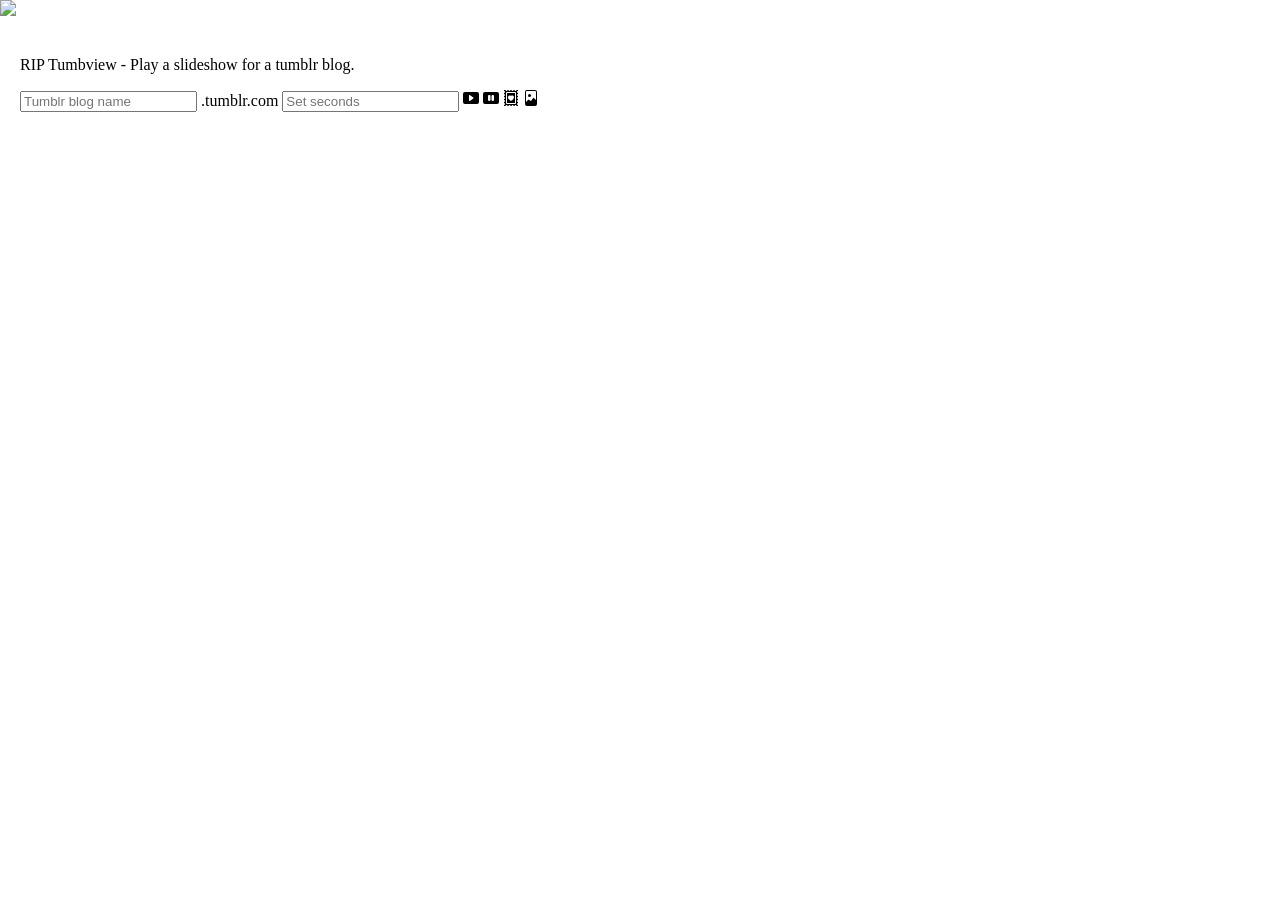
==== index.html @ 4d97a743 "Add timer and buttons" ====
<!DOCTYPE html>
<html>

<head>
  <meta charset="UTF-8">
  <title>tumbview_01</title>
  <script src="libraries/p5.js" type="text/javascript"></script>
  <script src="libraries/p5.dom.js" type="text/javascript"></script>
  <link rel="stylesheet" type="text/css" href="style.css">
  <script src="sketch.js" type="text/javascript"></script>

  <style>
    body {
      padding: 0;
      margin: 0;
    }

    canvas {
      vertical-align: top;
    }
  </style>
</head>

<body>
  <div>
    <img id="foto" src="https://latostadorano.com/vvSticker.png" style="visibility:visible">
  </div>

  <div id="text" style="padding:20px;">
    <p>RIP Tumbview - Play a slideshow for a tumblr blog.</p>
    <p>
      <input id="blog" placeholder="Tumblr blog name" />
      .tumblr.com
      <input id="time" placeholder="Set seconds" />

      <svg xmlns="http://www.w3.org/2000/svg" width="16" height="16" fill="currentColor" class="bi bi-play-btn-fill"
        viewBox="0 0 16 16">
        <path
          d="M0 12V4a2 2 0 0 1 2-2h12a2 2 0 0 1 2 2v8a2 2 0 0 1-2 2H2a2 2 0 0 1-2-2zm6.79-6.907A.5.5 0 0 0 6 5.5v5a.5.5 0 0 0 .79.407l3.5-2.5a.5.5 0 0 0 0-.814l-3.5-2.5z" />
      </svg>
      <svg xmlns="http://www.w3.org/2000/svg" width="16" height="16" fill="currentColor" class="bi bi-pause-btn-fill"
        viewBox="0 0 16 16">
        <path
          d="M0 12V4a2 2 0 0 1 2-2h12a2 2 0 0 1 2 2v8a2 2 0 0 1-2 2H2a2 2 0 0 1-2-2zm6.25-7C5.56 5 5 5.56 5 6.25v3.5a1.25 1.25 0 1 0 2.5 0v-3.5C7.5 5.56 6.94 5 6.25 5zm3.5 0c-.69 0-1.25.56-1.25 1.25v3.5a1.25 1.25 0 1 0 2.5 0v-3.5C11 5.56 10.44 5 9.75 5z" />
      </svg>
      <svg xmlns="http://www.w3.org/2000/svg" width="16" height="16" fill="currentColor"
        class="bi bi-postage-heart-fill" viewBox="0 0 16 16">
        <path fill-rule="evenodd"
          d="M3.5 1a1 1 0 0 0 1-1h1a1 1 0 0 0 2 0h1a1 1 0 0 0 2 0h1a1 1 0 1 0 2 0H15v1a1 1 0 1 0 0 2v1a1 1 0 1 0 0 2v1a1 1 0 1 0 0 2v1a1 1 0 1 0 0 2v1a1 1 0 1 0 0 2v1h-1.5a1 1 0 1 0-2 0h-1a1 1 0 1 0-2 0h-1a1 1 0 1 0-2 0h-1a1 1 0 1 0-2 0H1v-1a1 1 0 1 0 0-2v-1a1 1 0 1 0 0-2V9a1 1 0 1 0 0-2V6a1 1 0 0 0 0-2V3a1 1 0 0 0 0-2V0h1.5a1 1 0 0 0 1 1ZM3 3a1 1 0 0 1 1-1h8a1 1 0 0 1 1 1v10a1 1 0 0 1-1 1H4a1 1 0 0 1-1-1V3Zm1 .5a.5.5 0 0 1 .5-.5h7a.5.5 0 0 1 .5.5v9a.5.5 0 0 1-.5.5h-7a.5.5 0 0 1-.5-.5v-9Zm4 2.482C9.664 4.309 13.825 7.236 8 11 2.175 7.236 6.336 4.31 8 5.982Z" />
      </svg>
      <svg xmlns="http://www.w3.org/2000/svg" width="16" height="16" fill="currentColor" class="bi bi-file-image"
        viewBox="0 0 16 16">
        <path d="M8.002 5.5a1.5 1.5 0 1 1-3 0 1.5 1.5 0 0 1 3 0z" />
        <path
          d="M12 0H4a2 2 0 0 0-2 2v12a2 2 0 0 0 2 2h8a2 2 0 0 0 2-2V2a2 2 0 0 0-2-2zM3 2a1 1 0 0 1 1-1h8a1 1 0 0 1 1 1v8l-2.083-2.083a.5.5 0 0 0-.76.063L8 11 5.835 9.7a.5.5 0 0 0-.611.076L3 12V2z" />
      </svg>

    </p>

  </div>
</body>

</html>
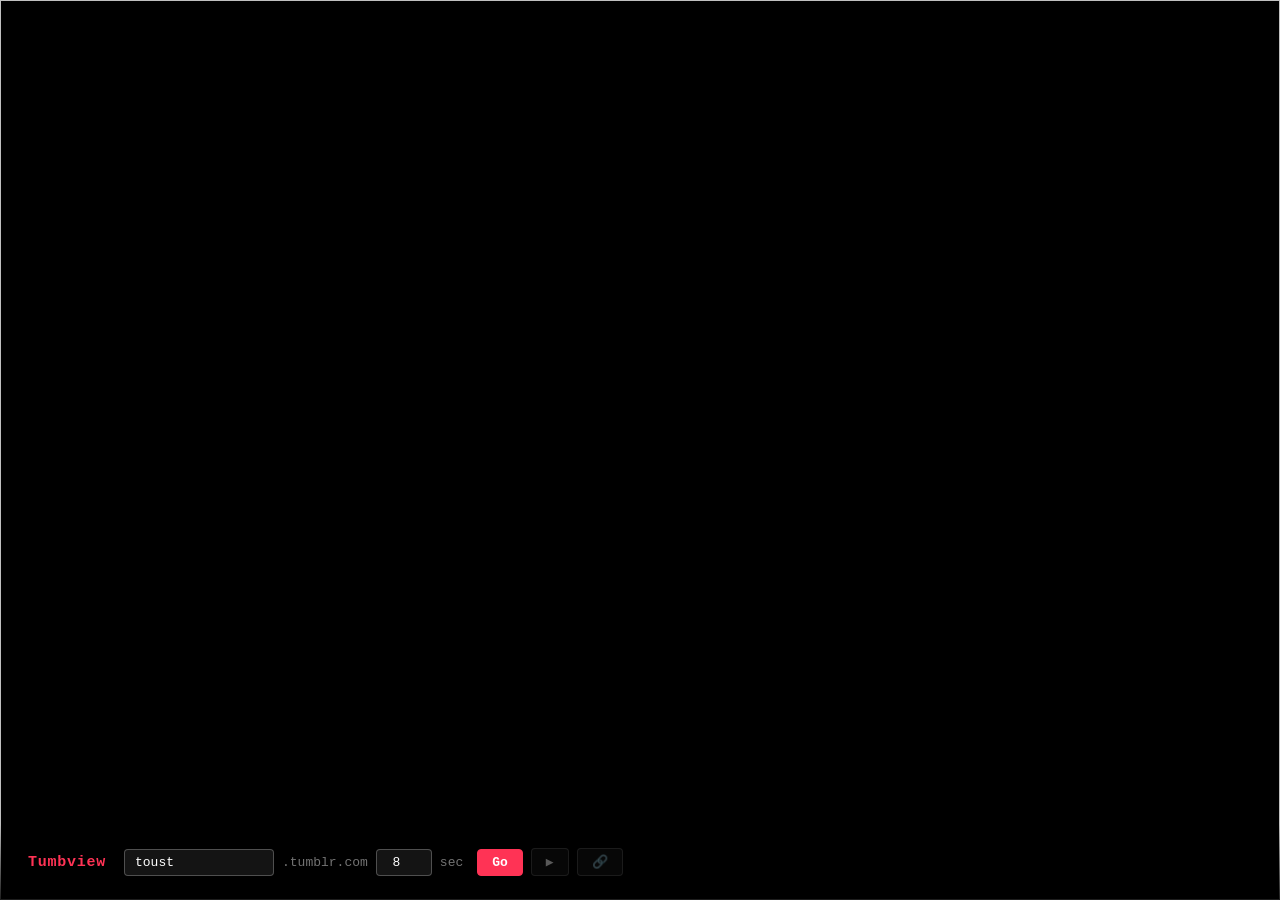
==== commit 533c8ac3: "Rewrite as vanilla JS, drop p5 dependency, clean UI overlay - Replace p5.js with vanilla JS + fetch(" ====
--- a/index.html
+++ b/index.html
@@ -1,63 +1,29 @@
 <!DOCTYPE html>
-<html>
-
+<html lang="en">
 <head>
   <meta charset="UTF-8">
-  <title>tumbview_01</title>
-  <script src="libraries/p5.js" type="text/javascript"></script>
-  <script src="libraries/p5.dom.js" type="text/javascript"></script>
-  <link rel="stylesheet" type="text/css" href="style.css">
-  <script src="sketch.js" type="text/javascript"></script>
-
-  <style>
-    body {
-      padding: 0;
-      margin: 0;
-    }
-
-    canvas {
-      vertical-align: top;
-    }
-  </style>
+  <meta name="viewport" content="width=device-width, initial-scale=1.0">
+  <title>Tumbview</title>
+  <link rel="stylesheet" href="style.css">
 </head>
-
 <body>
-  <div>
-    <img id="foto" src="https://latostadorano.com/vvSticker.png" style="visibility:visible">
+  <img id="foto" alt="">
+  <div id="ui">
+    <div id="controls">
+      <span id="label">Tumbview</span>
+      <div id="inputs">
+        <input id="blog" type="text" placeholder="blog name" value="toust" spellcheck="false" autocomplete="off">
+        <span class="dim">.tumblr.com</span>
+        <input id="time" type="number" value="8" min="1" max="120">
+        <span class="dim">sec</span>
+      </div>
+      <div id="buttons">
+        <button id="go">Go</button>
+        <button id="play" disabled>▶</button>
+        <button id="link" disabled title="Open on Tumblr">🔗</button>
+      </div>
+    </div>
   </div>
-
-  <div id="text" style="padding:20px;">
-    <p>RIP Tumbview - Play a slideshow for a tumblr blog.</p>
-    <p>
-      <input id="blog" placeholder="Tumblr blog name" />
-      .tumblr.com
-      <input id="time" placeholder="Set seconds" />
-
-      <svg xmlns="http://www.w3.org/2000/svg" width="16" height="16" fill="currentColor" class="bi bi-play-btn-fill"
-        viewBox="0 0 16 16">
-        <path
-          d="M0 12V4a2 2 0 0 1 2-2h12a2 2 0 0 1 2 2v8a2 2 0 0 1-2 2H2a2 2 0 0 1-2-2zm6.79-6.907A.5.5 0 0 0 6 5.5v5a.5.5 0 0 0 .79.407l3.5-2.5a.5.5 0 0 0 0-.814l-3.5-2.5z" />
-      </svg>
-      <svg xmlns="http://www.w3.org/2000/svg" width="16" height="16" fill="currentColor" class="bi bi-pause-btn-fill"
-        viewBox="0 0 16 16">
-        <path
-          d="M0 12V4a2 2 0 0 1 2-2h12a2 2 0 0 1 2 2v8a2 2 0 0 1-2 2H2a2 2 0 0 1-2-2zm6.25-7C5.56 5 5 5.56 5 6.25v3.5a1.25 1.25 0 1 0 2.5 0v-3.5C7.5 5.56 6.94 5 6.25 5zm3.5 0c-.69 0-1.25.56-1.25 1.25v3.5a1.25 1.25 0 1 0 2.5 0v-3.5C11 5.56 10.44 5 9.75 5z" />
-      </svg>
-      <svg xmlns="http://www.w3.org/2000/svg" width="16" height="16" fill="currentColor"
-        class="bi bi-postage-heart-fill" viewBox="0 0 16 16">
-        <path fill-rule="evenodd"
-          d="M3.5 1a1 1 0 0 0 1-1h1a1 1 0 0 0 2 0h1a1 1 0 0 0 2 0h1a1 1 0 1 0 2 0H15v1a1 1 0 1 0 0 2v1a1 1 0 1 0 0 2v1a1 1 0 1 0 0 2v1a1 1 0 1 0 0 2v1a1 1 0 1 0 0 2v1h-1.5a1 1 0 1 0-2 0h-1a1 1 0 1 0-2 0h-1a1 1 0 1 0-2 0h-1a1 1 0 1 0-2 0H1v-1a1 1 0 1 0 0-2v-1a1 1 0 1 0 0-2V9a1 1 0 1 0 0-2V6a1 1 0 0 0 0-2V3a1 1 0 0 0 0-2V0h1.5a1 1 0 0 0 1 1ZM3 3a1 1 0 0 1 1-1h8a1 1 0 0 1 1 1v10a1 1 0 0 1-1 1H4a1 1 0 0 1-1-1V3Zm1 .5a.5.5 0 0 1 .5-.5h7a.5.5 0 0 1 .5.5v9a.5.5 0 0 1-.5.5h-7a.5.5 0 0 1-.5-.5v-9Zm4 2.482C9.664 4.309 13.825 7.236 8 11 2.175 7.236 6.336 4.31 8 5.982Z" />
-      </svg>
-      <svg xmlns="http://www.w3.org/2000/svg" width="16" height="16" fill="currentColor" class="bi bi-file-image"
-        viewBox="0 0 16 16">
-        <path d="M8.002 5.5a1.5 1.5 0 1 1-3 0 1.5 1.5 0 0 1 3 0z" />
-        <path
-          d="M12 0H4a2 2 0 0 0-2 2v12a2 2 0 0 0 2 2h8a2 2 0 0 0 2-2V2a2 2 0 0 0-2-2zM3 2a1 1 0 0 1 1-1h8a1 1 0 0 1 1 1v8l-2.083-2.083a.5.5 0 0 0-.76.063L8 11 5.835 9.7a.5.5 0 0 0-.611.076L3 12V2z" />
-      </svg>
-
-    </p>
-
-  </div>
+  <script src="tumbview.js"></script>
 </body>
-
-</html>+</html>
--- a/style.css
+++ b/style.css
@@ -0,0 +1,100 @@
+* { box-sizing: border-box; margin: 0; padding: 0; }
+
+body {
+  background: #000;
+  width: 100vw;
+  height: 100vh;
+  overflow: hidden;
+  cursor: none;
+}
+body.ui-visible { cursor: default; }
+
+#foto {
+  position: absolute;
+  inset: 0;
+  width: 100%;
+  height: 100%;
+  object-fit: contain;
+}
+
+#ui {
+  position: fixed;
+  bottom: 0;
+  left: 0;
+  right: 0;
+  padding: 24px 28px;
+  background: linear-gradient(transparent, rgba(0,0,0,0.85));
+  opacity: 0;
+  transition: opacity 0.35s ease;
+  z-index: 10;
+  pointer-events: none;
+}
+#ui.visible {
+  opacity: 1;
+  pointer-events: all;
+}
+
+#controls {
+  display: flex;
+  align-items: center;
+  gap: 14px;
+  flex-wrap: wrap;
+  font-family: 'Courier New', monospace;
+  font-size: 13px;
+  color: #fff;
+}
+
+#label {
+  font-size: 15px;
+  font-weight: bold;
+  color: #ff3355;
+  letter-spacing: 0.05em;
+  margin-right: 4px;
+}
+
+#inputs, #buttons {
+  display: flex;
+  align-items: center;
+  gap: 8px;
+}
+
+.dim { color: rgba(255,255,255,0.45); }
+
+input {
+  background: rgba(255,255,255,0.08);
+  border: 1px solid rgba(255,255,255,0.25);
+  color: #fff;
+  padding: 5px 10px;
+  font-family: 'Courier New', monospace;
+  font-size: 13px;
+  border-radius: 4px;
+  outline: none;
+  transition: border-color 0.2s;
+}
+input:focus { border-color: #ff3355; }
+#blog { width: 150px; }
+#time { width: 56px; text-align: center; }
+
+button {
+  background: rgba(255,255,255,0.08);
+  border: 1px solid rgba(255,255,255,0.25);
+  color: #fff;
+  padding: 5px 14px;
+  font-family: 'Courier New', monospace;
+  font-size: 13px;
+  border-radius: 4px;
+  cursor: pointer;
+  transition: background 0.2s, border-color 0.2s;
+}
+button:hover:not(:disabled) {
+  background: rgba(255,255,255,0.18);
+  border-color: rgba(255,255,255,0.5);
+}
+button:disabled { opacity: 0.35; cursor: default; }
+
+#go {
+  background: #ff3355;
+  border-color: #ff3355;
+  font-weight: bold;
+}
+#go:hover { background: #e0223d; border-color: #e0223d; }
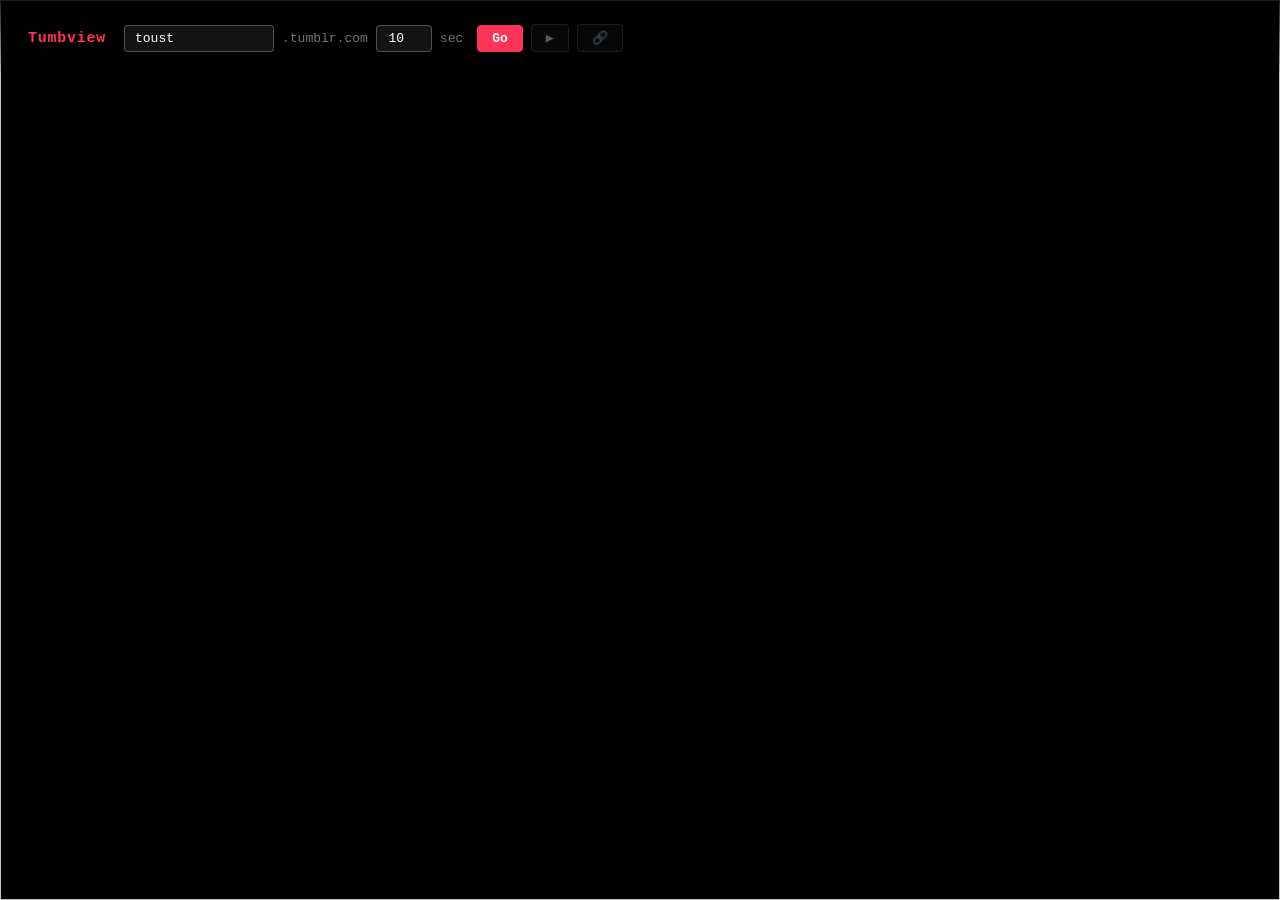
==== commit dca9e176: "Controls to top, default 10s, timer resets on manual navigation Co-Authored-By: Claude Sonnet 4.6 <n" ====
--- a/index.html
+++ b/index.html
@@ -14,7 +14,7 @@
       <div id="inputs">
         <input id="blog" type="text" placeholder="blog name" value="toust" spellcheck="false" autocomplete="off">
         <span class="dim">.tumblr.com</span>
-        <input id="time" type="number" value="8" min="1" max="120">
+        <input id="time" type="number" value="10" min="1" max="120">
         <span class="dim">sec</span>
       </div>
       <div id="buttons">
--- a/style.css
+++ b/style.css
@@ -19,11 +19,11 @@
 
 #ui {
   position: fixed;
-  bottom: 0;
+  top: 0;
   left: 0;
   right: 0;
   padding: 24px 28px;
-  background: linear-gradient(transparent, rgba(0,0,0,0.85));
+  background: linear-gradient(rgba(0,0,0,0.85), transparent);
   opacity: 0;
   transition: opacity 0.35s ease;
   z-index: 10;
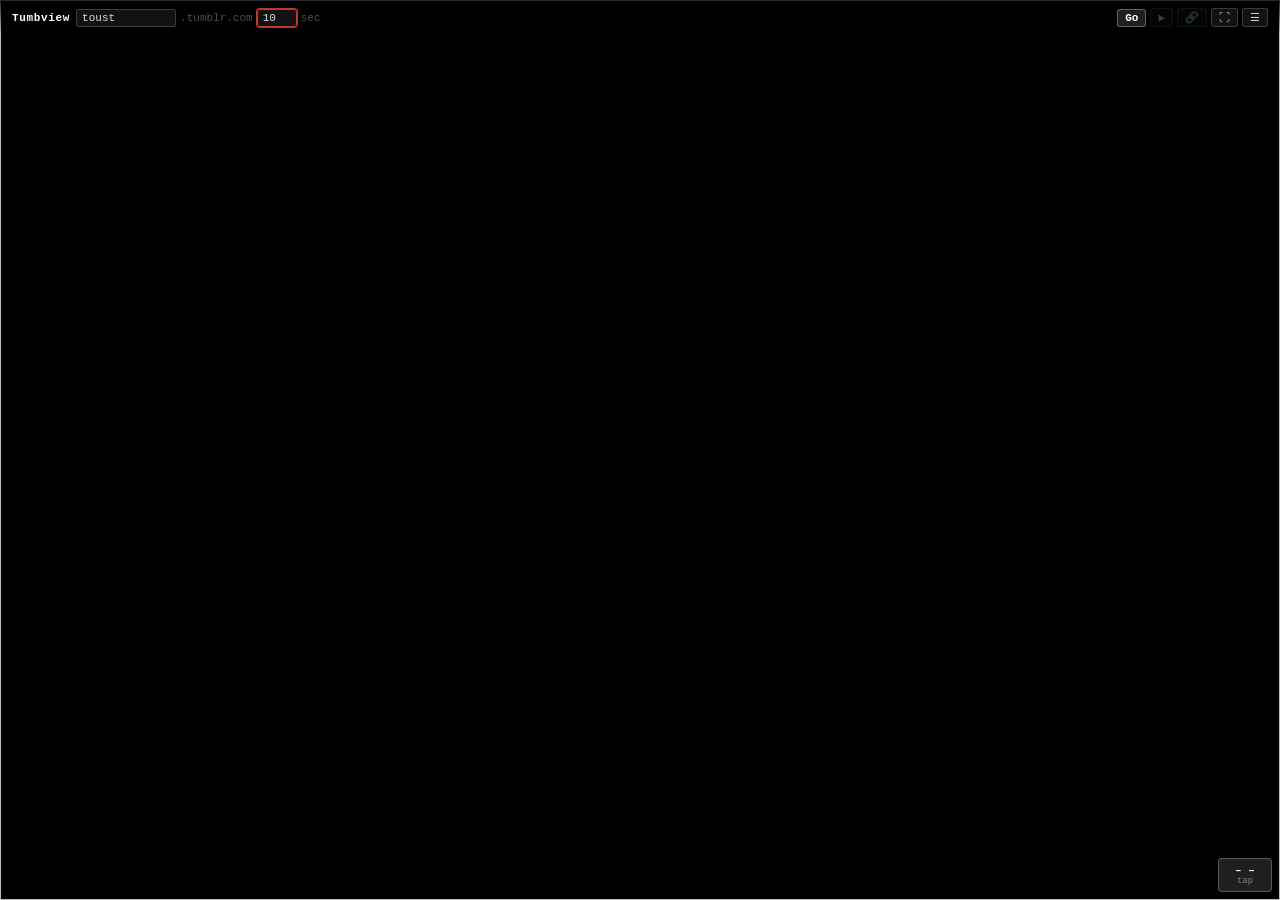
==== commit 10dfb4bd: "Promote v22 to root: audio-reactive Tumbview, responsive layout, mobile tap Replaces the simple slid" ====
--- a/index.html
+++ b/index.html
@@ -4,26 +4,98 @@
   <meta charset="UTF-8">
   <meta name="viewport" content="width=device-width, initial-scale=1.0">
   <title>Tumbview</title>
+  <link rel="icon" type="image/png" href="favicon.png">
   <link rel="stylesheet" href="style.css">
 </head>
 <body>
   <img id="foto" alt="">
+
+  <!-- Tab tempo overlay: top-right corner -->
+  <div id="tab-overlay">
+    <div id="tab-bpm">– –</div>
+    <div id="tab-taps">tap</div>
+  </div>
+
   <div id="ui">
     <div id="controls">
       <span id="label">Tumbview</span>
       <div id="inputs">
         <input id="blog" type="text" placeholder="blog name" value="toust" spellcheck="false" autocomplete="off">
         <span class="dim">.tumblr.com</span>
-        <input id="time" type="number" value="10" min="1" max="120">
+        <input id="time" type="number" value="10" min="1" max="999">
         <span class="dim">sec</span>
       </div>
       <div id="buttons">
         <button id="go">Go</button>
         <button id="play" disabled>▶</button>
         <button id="link" disabled title="Open on Tumblr">🔗</button>
+        <button id="fs-btn" title="Fullscreen (F)">⛶</button>
+        <button id="menu-btn" title="Menu">☰</button>
+      </div>
+    </div>
+
+    <!-- Unified menu panel: Blogs / Audio tabs -->
+    <div id="menu-panel">
+      <div id="menu-inner">
+        <div id="menu-tabs">
+          <button class="menu-tab active" data-tab="blogs">Blogs</button>
+          <button class="menu-tab" data-tab="audio">Audio</button>
+        </div>
+
+        <div class="menu-tab-content active" data-tab-content="blogs">
+          <div id="blog-list"></div>
+          <div id="add-blog-row">
+            <input id="new-blog" type="text" placeholder="blog name" spellcheck="false" autocomplete="off">
+            <button id="add-blog-btn">Add</button>
+          </div>
+        </div>
+
+        <div class="menu-tab-content" data-tab-content="audio">
+          <div class="audio-row">
+            <span class="row-label">Source</span>
+            <div id="audio-source-row">
+              <button class="audio-src-btn active" data-src="mic">🎤 Mic</button>
+              <button class="audio-src-btn" data-src="system">🖥 System</button>
+            </div>
+          </div>
+
+          <div class="audio-row">
+            <span class="row-label">Listen</span>
+            <button id="audio-analyze-btn">Start</button>
+            <span id="bpm-readout" class="dim">– – bpm</span>
+          </div>
+          <div id="audio-status" class="dim"></div>
+
+          <div class="audio-row">
+            <span class="row-label">Change every</span>
+            <div id="beat-presets">
+              <button class="beat-preset" data-n="2">2</button>
+              <button class="beat-preset active" data-n="4">4</button>
+              <button class="beat-preset" data-n="8">8</button>
+              <button class="beat-preset" data-n="16">16</button>
+              <button class="beat-preset" data-n="24">24</button>
+              <button class="beat-preset" data-n="32">32</button>
+              <button class="beat-preset" data-n="48">48</button>
+              <button class="beat-preset" data-n="64">64</button>
+              <button class="beat-preset" data-n="96">96</button>
+            </div>
+            <span id="beat-seconds" class="dim">≈ – –s</span>
+          </div>
+          <input id="beat-count" type="number" value="4" min="1" max="96" hidden>
+
+          <div id="audio-apply-row">
+            <button id="audio-apply-btn" disabled>Activate</button>
+            <div id="audio-active-indicator" class="hidden">
+              <span class="active-dot"></span> Active
+              <button id="audio-deactivate-btn">Stop</button>
+            </div>
+          </div>
+        </div>
       </div>
     </div>
   </div>
+
+  <script src="config.js"></script>
   <script src="tumbview.js"></script>
 </body>
 </html>
--- a/style.css
+++ b/style.css
@@ -2,8 +2,7 @@
 
 body {
   background: #000;
-  width: 100vw;
-  height: 100vh;
+  width: 100vw; height: 100vh;
   overflow: hidden;
   cursor: none;
 }
@@ -11,90 +10,249 @@
 
 #foto {
   position: absolute;
-  inset: 0;
-  width: 100%;
-  height: 100%;
+  inset: 0; width: 100%; height: 100%;
   object-fit: contain;
 }
 
+/* ── Tab overlay ── */
+#tab-overlay {
+  position: fixed;
+  bottom: 8px; right: 8px;
+  width: 54px; height: 34px;
+  background: rgba(255,255,255,0.12);
+  border: 1px solid rgba(255,255,255,0.25);
+  border-radius: 4px;
+  display: flex; flex-direction: column;
+  align-items: center; justify-content: center; gap: 1px;
+  opacity: 1;
+  cursor: pointer;
+  touch-action: manipulation;
+  -webkit-tap-highlight-color: transparent;
+  user-select: none;
+  z-index: 100; transition: opacity 0.1s, background 0.15s;
+}
+#tab-overlay:hover, #tab-overlay:active {
+  background: rgba(255,255,255,0.2);
+}
+#tab-overlay.visible { opacity: 1; }
+#tab-bpm  { font: bold 11px 'Courier New',monospace; color: #fff; line-height: 1; }
+#tab-taps { font: 9px 'Courier New',monospace; color: rgba(255,255,255,0.45); line-height: 1; }
+
+/* ── Main UI ── */
 #ui {
   position: fixed;
-  top: 0;
-  left: 0;
-  right: 0;
-  padding: 24px 28px;
-  background: linear-gradient(rgba(0,0,0,0.85), transparent);
-  opacity: 0;
-  transition: opacity 0.35s ease;
+  top: 0; left: 0; right: 0;
+  padding: 8px 12px 0;
+  background: linear-gradient(rgba(0,0,0,0.8), transparent);
   z-index: 10;
-  pointer-events: none;
-}
-#ui.visible {
   opacity: 1;
-  pointer-events: all;
-}
-
+  
+  transition: opacity 0.2s;
+}
+#ui.visible { opacity: 1; pointer-events: all; }
+
+/* ── Controls bar — una línea compacta, envuelve si no entra ── */
 #controls {
   display: flex;
   align-items: center;
-  gap: 14px;
+  gap: 6px;
+  font: 11px 'Courier New',monospace;
+  color: #ccc;
+  padding-bottom: 8px;
   flex-wrap: wrap;
-  font-family: 'Courier New', monospace;
-  font-size: 13px;
+  row-gap: 6px;
+}
+#label {
+  font-size: 11px; font-weight: bold;
+  color: #fff; letter-spacing: 0.06em;
+  white-space: nowrap;
+}
+#inputs, #buttons { display: flex; align-items: center; gap: 4px; flex-wrap: wrap; }
+#buttons { margin-left: auto; }
+.dim { color: rgba(255,255,255,0.3); }
+
+input[type="text"], input[type="number"] {
+  background: rgba(255,255,255,0.07);
+  border: 1px solid rgba(255,255,255,0.18);
+  color: #ddd;
+  padding: 2px 5px;
+  font: 11px 'Courier New',monospace;
+  border-radius: 3px; outline: none;
+  transition: border-color 0.2s, opacity 0.2s;
+}
+input:focus { border-color: rgba(255,255,255,0.5); }
+#blog { width: 100px; }
+#time { width: 40px; text-align: center; }
+
+button {
+  background: rgba(255,255,255,0.07);
+  border: 1px solid rgba(255,255,255,0.18);
+  color: #ccc;
+  padding: 2px 7px;
+  font: 11px 'Courier New',monospace;
+  border-radius: 3px; cursor: pointer;
+  transition: background 0.15s, border-color 0.15s, color 0.15s, opacity 0.15s;
+}
+button:hover:not(:disabled) {
+  background: rgba(255,255,255,0.15);
+  border-color: rgba(255,255,255,0.4);
   color: #fff;
 }
-
-#label {
-  font-size: 15px;
-  font-weight: bold;
-  color: #ff3355;
-  letter-spacing: 0.05em;
-  margin-right: 4px;
-}
-
-#inputs, #buttons {
-  display: flex;
-  align-items: center;
-  gap: 8px;
-}
-
-.dim { color: rgba(255,255,255,0.45); }
-
-input {
-  background: rgba(255,255,255,0.08);
-  border: 1px solid rgba(255,255,255,0.25);
-  color: #fff;
-  padding: 5px 10px;
-  font-family: 'Courier New', monospace;
-  font-size: 13px;
-  border-radius: 4px;
-  outline: none;
-  transition: border-color 0.2s;
-}
-input:focus { border-color: #ff3355; }
-#blog { width: 150px; }
-#time { width: 56px; text-align: center; }
-
-button {
-  background: rgba(255,255,255,0.08);
-  border: 1px solid rgba(255,255,255,0.25);
-  color: #fff;
-  padding: 5px 14px;
-  font-family: 'Courier New', monospace;
-  font-size: 13px;
-  border-radius: 4px;
-  cursor: pointer;
-  transition: background 0.2s, border-color 0.2s;
-}
-button:hover:not(:disabled) {
+button:disabled { opacity: 0.3; cursor: default; }
+
+#go {
+  background: rgba(255,255,255,0.12);
+  border-color: rgba(255,255,255,0.3);
+  color: #fff; font-weight: bold;
+}
+button.active-btn {
   background: rgba(255,255,255,0.18);
   border-color: rgba(255,255,255,0.5);
-}
-button:disabled { opacity: 0.35; cursor: default; }
-
-#go {
-  background: #ff3355;
-  border-color: #ff3355;
-  font-weight: bold;
-}
-#go:hover { background: #e0223d; border-color: #e0223d; }
+  color: #fff;
+}
+
+/* Timer indicators */
+.timer-active  { border-color: #c0392b !important; box-shadow: 0 0 0 1px #c0392b !important; }
+.timer-inactive { opacity: 0.3 !important; }
+@keyframes confirmFlash {
+  0%   { border-color: #fff; box-shadow: 0 0 0 1px #fff; }
+  100% { border-color: #c0392b; box-shadow: 0 0 0 1px #c0392b; }
+}
+.timer-confirm { animation: confirmFlash 0.4s ease-out forwards; }
+
+/* ── Menu panel (Blogs / Audio tabs) ── */
+#menu-panel {
+  overflow: hidden; max-height: 0;
+  transition: max-height 0.3s ease;
+}
+#menu-panel.open { max-height: 420px; overflow-y: auto; }
+@media (max-width: 560px) {
+  #menu-panel.open { max-height: min(600px, 80vh); }
+}
+
+#menu-inner {
+  background: rgba(0,0,0,0.85);
+  border: 1px solid rgba(255,255,255,0.1);
+  border-radius: 4px;
+  padding: 4px 12px 12px;
+  margin-bottom: 8px;
+  font: 11px 'Courier New',monospace;
+  color: #bbb;
+}
+
+#menu-tabs {
+  display: flex; gap: 2px;
+  margin: 0 -12px 10px; padding: 0 12px;
+  border-bottom: 1px solid rgba(255,255,255,0.1);
+}
+.menu-tab {
+  background: none; border: none; border-bottom: 2px solid transparent;
+  border-radius: 0; color: rgba(255,255,255,0.4);
+  padding: 8px 4px; margin-right: 14px;
+  font: 11px 'Courier New',monospace; letter-spacing: 0.04em;
+}
+.menu-tab:hover:not(:disabled) { background: none; color: #fff; }
+.menu-tab.active { color: #fff; border-bottom-color: #fff; }
+
+.menu-tab-content { display: none; }
+.menu-tab-content.active { display: block; }
+
+/* Blog list */
+#blog-list {
+  display: flex; flex-direction: column; gap: 3px;
+  max-height: 120px; overflow-y: auto; margin-bottom: 8px;
+}
+#blog-list::-webkit-scrollbar { width: 3px; }
+#blog-list::-webkit-scrollbar-thumb { background: rgba(255,255,255,0.2); border-radius: 2px; }
+.blog-row {
+  display: flex; align-items: center; gap: 6px;
+  padding: 3px 6px; border-radius: 3px; cursor: pointer;
+  border: 1px solid transparent; transition: background 0.12s;
+}
+.blog-row:hover { background: rgba(255,255,255,0.06); }
+.blog-row.active-blog { background: rgba(255,255,255,0.1); border-color: rgba(255,255,255,0.2); color: #fff; }
+.blog-row .blog-name { flex: 1; }
+.blog-row .blog-idx  { color: rgba(255,255,255,0.25); font-size: 10px; width: 14px; }
+.blog-row .remove-btn {
+  background: none; border: none;
+  color: rgba(255,255,255,0.25); padding: 0 3px; font-size: 13px; cursor: pointer; line-height: 1;
+}
+.blog-row .remove-btn:hover { color: rgba(255,255,255,0.7); }
+#add-blog-row { display: flex; gap: 6px; }
+#new-blog { flex: 1; }
+
+/* ── Audio tab ── */
+.audio-row {
+  display: flex; align-items: center; gap: 8px;
+  margin-bottom: 8px;
+  flex-wrap: wrap; row-gap: 6px;
+}
+.row-label {
+  width: 84px; flex-shrink: 0; white-space: nowrap;
+  color: rgba(255,255,255,0.5);
+}
+
+#audio-source-row { display: flex; gap: 6px; flex: 1; }
+.audio-src-btn { flex: 1; padding: 4px 6px; font-size: 11px; }
+.audio-src-btn.active {
+  background: rgba(255,255,255,0.15); border-color: rgba(255,255,255,0.4); color: #fff;
+}
+
+#audio-analyze-btn { padding: 3px 10px; font-size: 11px; }
+#audio-analyze-btn.analyzing { border-color: #c0392b; color: #fff; }
+#bpm-readout { font-size: 11px; color: #ddd; }
+
+#audio-status {
+  margin: -4px 0 8px 92px; font-size: 10px; min-height: 12px;
+}
+
+#beat-presets { display: flex; gap: 4px; flex-wrap: wrap; }
+.beat-preset { width: 28px; padding: 3px 0; font-size: 11px; text-align: center; }
+.beat-preset.active {
+  background: rgba(255,255,255,0.15); border-color: rgba(255,255,255,0.4); color: #fff;
+}
+#beat-seconds { font-size: 10px; margin-left: 4px; }
+
+#audio-apply-row { display: flex; align-items: center; }
+#audio-apply-btn { padding: 5px 14px; font-size: 11px; border-color: rgba(255,255,255,0.2); }
+#audio-apply-btn:not(:disabled):hover {
+  background: rgba(255,255,255,0.15); border-color: rgba(255,255,255,0.45); color: #fff;
+}
+
+#audio-active-indicator {
+  display: flex; align-items: center; gap: 6px;
+  font-size: 11px; color: #ddd;
+}
+#audio-active-indicator.hidden { display: none; }
+.active-dot {
+  width: 5px; height: 5px; border-radius: 50%;
+  background: #c0392b; flex-shrink: 0;
+  animation: dotPulse 1.2s ease-in-out infinite;
+}
+@keyframes dotPulse { 0%,100%{opacity:1} 50%{opacity:0.25} }
+#audio-deactivate-btn { padding: 2px 7px; font-size: 10px; }
+
+/* ── Touch-friendly tap targets ── */
+@media (hover: none) and (pointer: coarse) {
+  button { padding: 6px 10px; }
+  .beat-preset { padding: 6px 4px; }
+  .audio-src-btn { padding: 7px 6px; }
+  #audio-apply-btn { padding: 7px 14px; }
+  #audio-deactivate-btn { padding: 5px 9px; }
+}
+
+/* ── Responsive layout (narrow viewports) ── */
+@media (max-width: 560px) {
+  #controls { gap: 4px 6px; }
+  #blog { width: 84px; }
+  #time { width: 34px; }
+
+  .row-label { width: 100%; }
+  #audio-status { margin-left: 0; }
+  #audio-source-row { flex: 1 1 100%; }
+}
+
+@media (max-width: 380px) {
+  #blog { width: 64px; }
+  .beat-preset { width: 24px; }
+}
